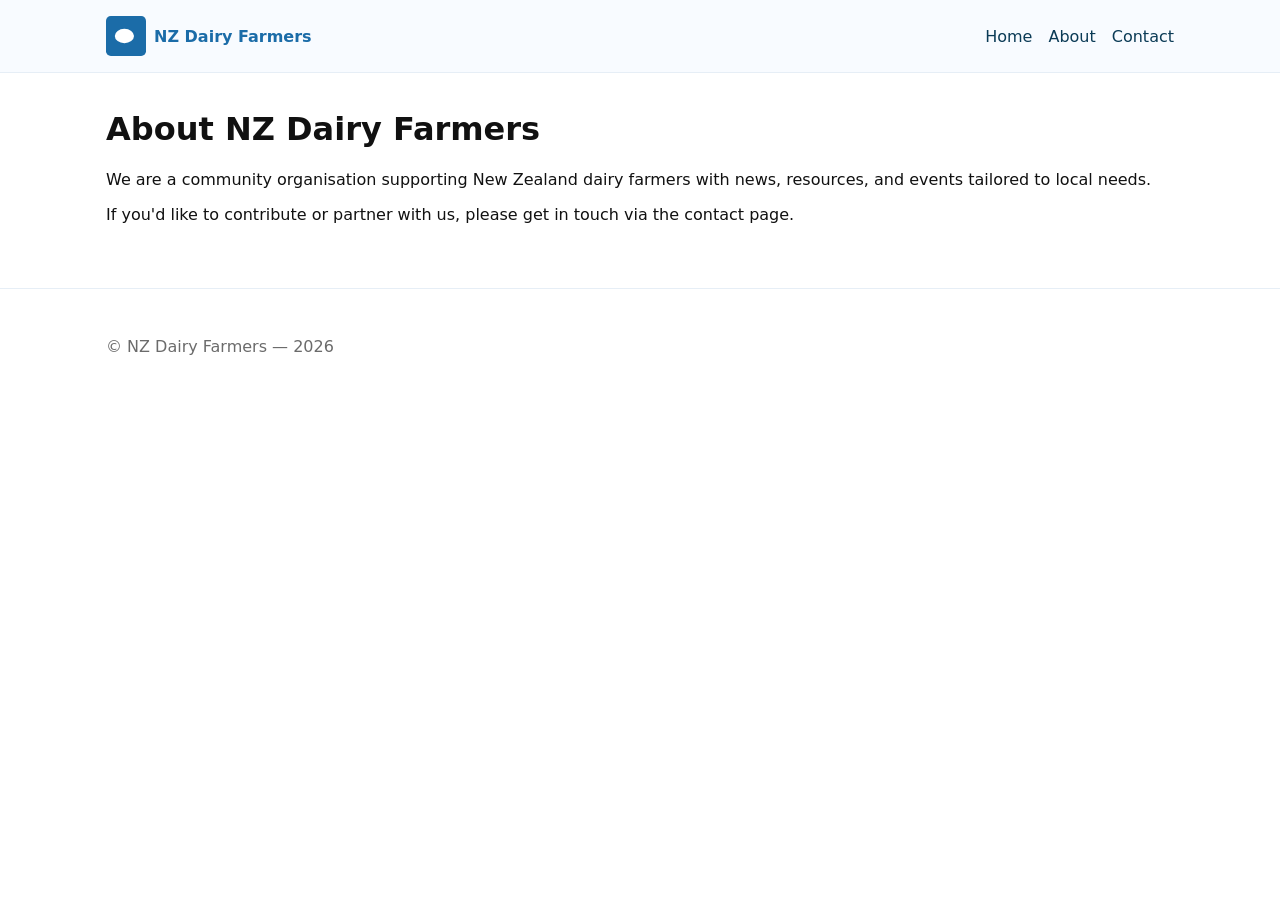
==== about.html @ 07e845e9 "Add static site for Cloudflare Pages" ====
<!doctype html>
<html lang="en">
<head>
  <meta charset="utf-8">
  <meta name="viewport" content="width=device-width,initial-scale=1">
  <title>About — NZ Dairy Farmers</title>
  <link rel="stylesheet" href="/styles.css">
</head>
<body>
  <header class="site-header">
    <div class="container header-inner">
      <a href="/" class="logo"><img src="/assets/logo.svg" alt="Logo" width="40" height="40"><span class="brand">NZ Dairy Farmers</span></a>
      <nav class="nav"><a href="/">Home</a><a href="/about.html">About</a><a href="/contact.html">Contact</a></nav>
    </div>
  </header>
  <main class="container">
    <h1>About NZ Dairy Farmers</h1>
    <p>We are a community organisation supporting New Zealand dairy farmers with news, resources, and events tailored to local needs.</p>
    <p>If you'd like to contribute or partner with us, please get in touch via the contact page.</p>
  </main>
  <footer class="site-footer"><div class="container"><p>&copy; NZ Dairy Farmers — <span id="year-about"></span></p></div></footer>
  <script>document.getElementById('year-about').textContent = new Date().getFullYear();</script>
</body>
</html>
---- styles.css ----
/* Simple responsive styles for NZ Dairy Farmers site */
:root{
  --bg:#ffffff;
  --muted:#6b6b6b;
  --accent:#1b6ca8;
  --max-width:1100px;
}
*{box-sizing:border-box}
body{font-family:system-ui,-apple-system,Segoe UI,Roboto,Helvetica,Arial,sans-serif;margin:0;background:var(--bg);color:#111}
.container{max-width:var(--max-width);margin:0 auto;padding:1rem}
.site-header{background:#f8fbff;border-bottom:1px solid #e6eef6}
.header-inner{display:flex;align-items:center;justify-content:space-between}
.logo{display:flex;align-items:center;gap:0.5rem;color:var(--accent);text-decoration:none;font-weight:600}
.nav a{margin-left:1rem;color:#0b3b56;text-decoration:none}
.hero{padding:3rem 0;background:linear-gradient(180deg,#f0f8ff,transparent)}
.hero h1{font-size:2rem;margin:0 0 .5rem}
.btn{display:inline-block;background:var(--accent);color:#fff;padding:.5rem 1rem;border-radius:6px;text-decoration:none}
.cards{display:grid;grid-template-columns:repeat(auto-fit,minmax(220px,1fr));gap:1rem;margin-top:1.5rem}
.card{background:#fff;border:1px solid #eef6fb;padding:1rem;border-radius:8px}
.site-footer{border-top:1px solid #e6eef6;padding:1rem 0;margin-top:2rem;color:var(--muted)}
@media(min-width:800px){.hero h1{font-size:2.6rem}}
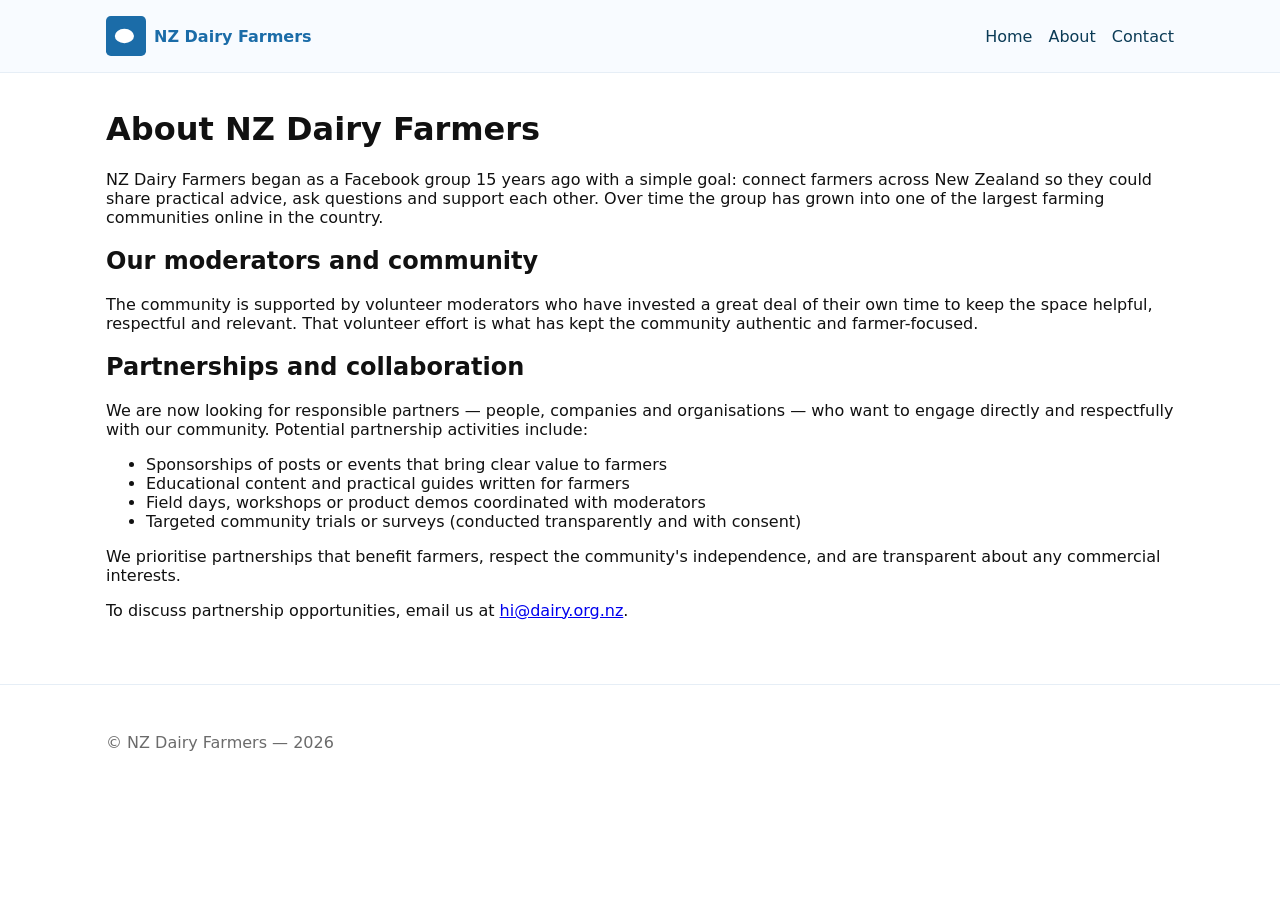
==== commit 114f0cf2: "Customize site for NZ Dairy Farmers: FB group, partnership messaging, contact email hi@dairy.org.nz" ====
--- a/about.html
+++ b/about.html
@@ -4,6 +4,7 @@
   <meta charset="utf-8">
   <meta name="viewport" content="width=device-width,initial-scale=1">
   <title>About — NZ Dairy Farmers</title>
+  <meta name="description" content="About NZ Dairy Farmers — our history, moderators and partnership mission.">
   <link rel="stylesheet" href="/styles.css">
 </head>
 <body>
@@ -15,8 +16,23 @@
   </header>
   <main class="container">
     <h1>About NZ Dairy Farmers</h1>
-    <p>We are a community organisation supporting New Zealand dairy farmers with news, resources, and events tailored to local needs.</p>
-    <p>If you'd like to contribute or partner with us, please get in touch via the contact page.</p>
+    <p>NZ Dairy Farmers began as a Facebook group 15 years ago with a simple goal: connect farmers across New Zealand so they could share practical advice, ask questions and support each other. Over time the group has grown into one of the largest farming communities online in the country.</p>
+
+    <h2>Our moderators and community</h2>
+    <p>The community is supported by volunteer moderators who have invested a great deal of their own time to keep the space helpful, respectful and relevant. That volunteer effort is what has kept the community authentic and farmer-focused.</p>
+
+    <h2>Partnerships and collaboration</h2>
+    <p>We are now looking for responsible partners — people, companies and organisations — who want to engage directly and respectfully with our community. Potential partnership activities include:</p>
+    <ul>
+      <li>Sponsorships of posts or events that bring clear value to farmers</li>
+      <li>Educational content and practical guides written for farmers</li>
+      <li>Field days, workshops or product demos coordinated with moderators</li>
+      <li>Targeted community trials or surveys (conducted transparently and with consent)</li>
+    </ul>
+
+    <p>We prioritise partnerships that benefit farmers, respect the community's independence, and are transparent about any commercial interests.</p>
+
+    <p>To discuss partnership opportunities, email us at <a href="mailto:hi@dairy.org.nz">hi@dairy.org.nz</a>.</p>
   </main>
   <footer class="site-footer"><div class="container"><p>&copy; NZ Dairy Farmers — <span id="year-about"></span></p></div></footer>
   <script>document.getElementById('year-about').textContent = new Date().getFullYear();</script>
